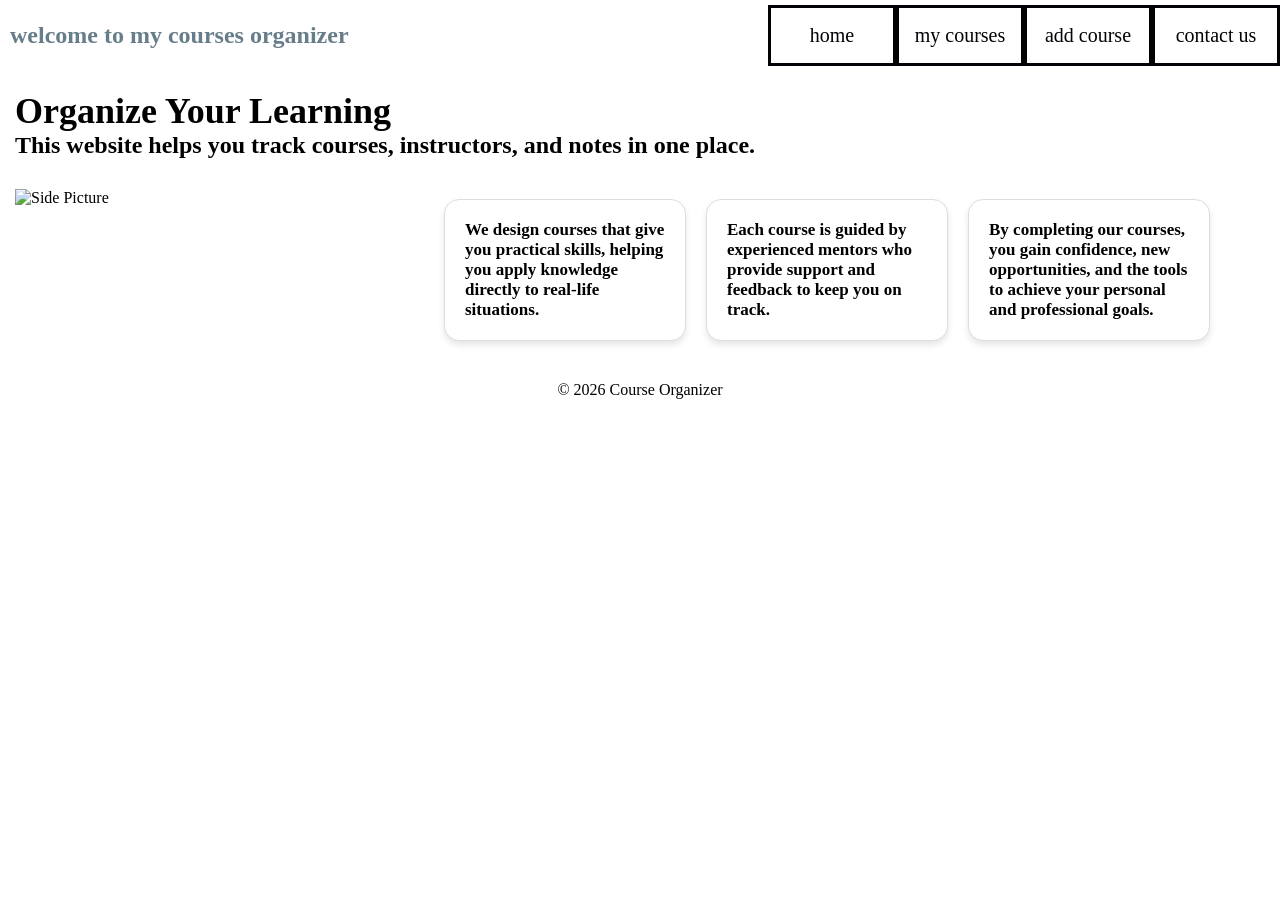
==== index.html @ 87539f17 "Add files via upload" ====
﻿<!DOCTYPE html>

<html lang="en" xmlns="http://www.w3.org/1999/xhtml">
<head>
    <meta charset="utf-8" />
    <title> Home</title>
    <link rel=" stylesheet " href="fonts.css" />
    <link rel=" stylesheet" href="StyleSheet1.css" />
</head>
<body>

    <div class="home">
        <nav class="nav">
            <div>
                <h1 style="color:#677E8A;padding: 10px;"> welcome to my courses organizer </h1>
            </div>
            <div class="links">

                <div class="link"><a href="index.html">home</a></div>
                <div class="link"><a href="course.html">my courses</a></div>
                <div class="link"> <a href="add-course.html">add course</a></div>
                <div class="link"><a href="contact.html">contact us</a></div>
            </div>
        </nav>


        <section> 
            <div class="salutation">
    <h2 >Organize Your Learning</h2>
    <p >This website helps you track courses, instructors, and notes in one place.</p>
</div>
        </section>


        

        <div class="content">
            <img src="images/8e0abfcdb580ab0e77fa83da534a815c.jpg" alt="Side Picture" class="side-image">
            
        </div>

        <!-- Boxes under salutation -->
        <div class="boxes">
            <div class="box">
                
                <p>
                    We design courses that give you practical skills, helping you apply knowledge directly to real-life situations.
                    
                </p>
            </div>
            <div class="box">
                
                <p>   Each course is guided by experienced mentors who provide support and feedback to keep you on track.</p>
            </div>
            <div class="box">
                
                <p>By completing our courses, you gain confidence, new opportunities, and the tools to achieve your personal and professional goals.</p>
            </div>

        </div>
        <div class="footer"><p>&copy; 2026 Course Organizer</p></div>
    </div>








</body>
</html>
---- StyleSheet1.css ----
﻿*{ padding:0;
   border:0;
   margin:0;
}
.home {
    width: 100%;
    height: 100vh;
    background-image: url("images/pexels-jplenio-1103970.jpg");
    background-position: center;
    background-size: cover;
    
}

.nav{
    width: 100%;
    height: 70px;
    background-color: transparent;
    display : flex;
    justify-content : space-between;
    align-items: center;
}

.links {
    height: 70px;
    width: 40%;
    background: #00000000;
    display: flex;
    justify-content: space-around;
    align-items: center;
}
.links a {
    text-decoration:none;
    font-family: 'Global User Interface';
    color : #020306;
    font-size : 20px;
    font-weight: 500;
    transition-duration: 0.5s ;
}
.link {
    width: 140px;
    height: 55px;
    background: transparent;
    display: flex;
    justify-content: center;
    align-items: center;
    border: #020306 3px solid;
    transition-duration: 0.5s;
}
.link :hover{
    width: 140px;
    height: 55px;
    background: #677E8A;
    display: flex;
    justify-content: center;
    align-items: center;
    border: #020306 3px solid;
}




.footer p{
    text-align:center;

}
.side-image {
    width: 30%; 
    height: auto;
    float: left;
    margin-left: 15px; 
    margin-right: 15px; 
    margin-bottom: 10px;
    margin-top: 10px;
}


.boxes {
    display: flex;
    justify-content: center;
    gap: 20px;
    margin: 40px;
}

.box {
    background-color: #ffffff;
    border: 1px solid #ddd;
    border-radius: 15px;
    width: 200px;
    padding: 20px;
    box-shadow: 0 4px 6px rgba(0,0,0,0.1);
    display: flex; 
    align-items: flex-start;  
    height: 100px; 

}

    .box h3 {
        margin-top: 0;
    }
content {
    flex: 1
}
.content p {
    font-size: 18px; 
    line-height: 1.6; 
    margin-bottom: 12px; 

}

.salutation {
    font-size: 24px;
    font-weight: bold;
    margin-bottom: 20px;
    margin-top: 20px;
    margin-left: 15px;
    margin-right: 15px;
}
.box p {
    font-size: 17px;
    font-weight: bold;
}



body.courses-page {
    background-image: url("images/pexels-jplenio-1103970.jpg"); 
    background-size: cover;
    background-position: center;
}

.courses-page .container {
    background-color: #ffffff; 
    margin: 50px auto;
    padding: 20px;
    width: 80%;
    border-radius: 10px;
}

.courses-page table {
    width: 100%;
    border-collapse: collapse;
    margin-top: 20px;
    background-color: #f2f2f2; 
}

.courses-page th,
.courses-page td {
    border: 1px solid #444;
    padding: 10px;
    text-align: center;
    background-color: #ffffff; 
}

.courses-page th {
    background-color: #d9d9d9; 
}


    .courses-page .navbar {
        display: flex;
        justify-content: center; 
        align-items: center;
        text-align:center;
        background-color: transparent;
        height: 70px;
        
    }

       
        .courses-page .navbar .links {
            display: flex;
            justify-content: center; 
            align-items: center;
            gap: 20px; 
        }
   
    .add-course-page .course-image {
        display: block;
        max-width: 300px;
        margin: 20px auto;
        border-radius: 10px;
    }

    
    .add-course-page .form-section {
        width: 60%;
        margin: 30px auto;
        background-color: #ffffff;
        padding: 20px;
        border-radius: 10px;
        box-shadow: 0 0 10px rgba(0,0,0,0.1);
    }

    .add-course-page form {
        display: flex;
        flex-direction: column;
    }

    .add-course-page label {
        margin-top: 10px;
        font-weight: bold;
    }

    .add-course-page input,
    .add-course-page textarea {
        padding: 8px;
        margin-top: 5px;
        border: 1px solid #ccc;
        border-radius: 5px;
    }

    .add-course-page button {
        margin-top: 15px;
        padding: 10px;
        background-color: #26658C;
        color: white;
        border: none;
        border-radius: 5px;
        cursor: pointer;
        transition: background 0.3s ease;
    }

        .add-course-page button:hover {
            background-color: #00d0ff;
        }



.add-course-page .navbar {
    display: flex;
    justify-content: center; 
    align-items: center;
    background: transparent;
    height: 70px;
}

    
    .add-course-page .navbar .links {
        display: flex;
        justify-content: center; 
        align-items: center;
        gap: 20px; 
    }
.add-course-page {
    background-image: url("images/pexels-jplenio-1103970.jpg"); 
    background-size: cover;
    background-position: center;
    margin: 0;
    padding: 0;
}


.contact-page {
    font-family: Arial, sans-serif;
    margin: 0;
    padding: 0;
    background-image: url("images/pexels-jplenio-1103970.jpg"); 
    background-size: cover;
    background-position: center;
}

    
.contact-page .navbar {
    display: flex;
    justify-content: center; 
    align-items: center;
    background: transparent;
    height: 70px;
}

    
    .contact-page .navbar .links {
        display: flex;
        justify-content: center; 
        align-items: center;
        gap: 20px; 
    }
    
    .contact-page .contact-section {
        width: 60%;
        margin: 40px auto;
        background-color: #ffffff;
        padding: 20px;
        border-radius: 10px;
        box-shadow: 0 0 10px rgba(0,0,0,0.1);
    }

    .contact-page form {
        display: flex;
        flex-direction: column;
    }

    .contact-page label {
        margin-top: 10px;
        font-weight: bold;
    }

    .contact-page input,
    .contact-page textarea {
        padding: 8px;
        margin-top: 5px;
        border: 1px solid #ccc;
        border-radius: 5px;
    }

    .contact-page button {
        margin-top: 15px;
        padding: 10px;
        background-color: #26658C;
        color: white;
        border: none;
        border-radius: 5px;
        cursor: pointer;
        transition: background 0.3s ease;
    }

        .contact-page button:hover {
            background-color: #00d0ff;
        }

    
    .contact-page footer {
        text-align: center;
        padding: 15px;
        background-color: transparent;
        color: #020306;
        margin-top: 30px;
    }
    .add-course-page footer {
        text-align: center;
        padding: 15px;
        background-color: transparent;
        color: #020306;
        margin-top: 30px;
    }
.courses-page footer {
    text-align: center;
    padding: 15px;
    background-color: transparent;
    color: #020306;
    margin-top: 30px;
}
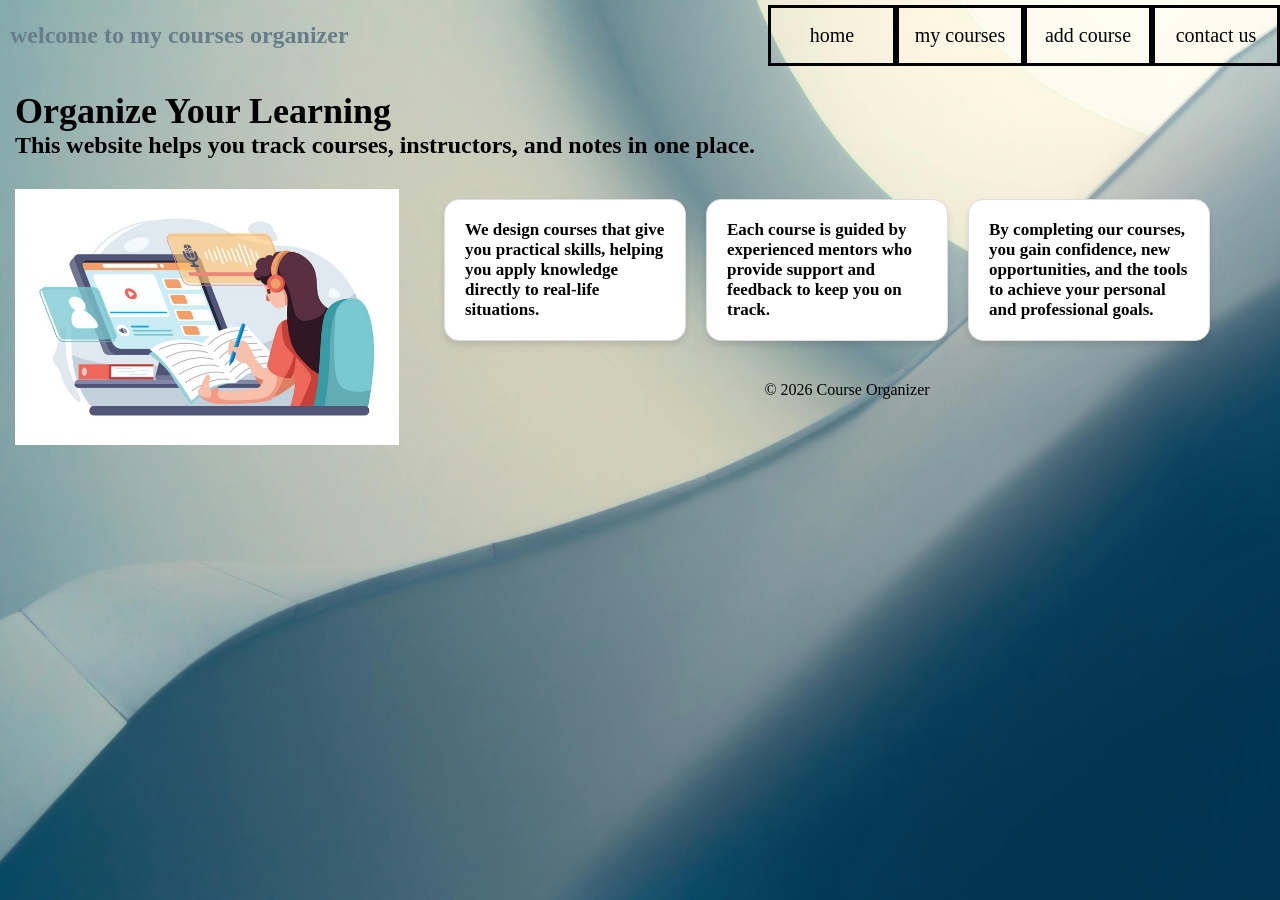
==== commit defd90af: "Add files via upload" ====
--- a/index.html
+++ b/index.html
@@ -4,8 +4,8 @@
 <head>
     <meta charset="utf-8" />
     <title> Home</title>
-    <link rel=" stylesheet " href="fonts.css" />
-    <link rel=" stylesheet" href="StyleSheet1.css" />
+    
+    <link rel=" stylesheet" href="stylesheet1.css" />
 </head>
 <body>
 
--- a/stylesheet1.css
+++ b/stylesheet1.css
@@ -0,0 +1,343 @@
+﻿*{ padding:0;
+   border:0;
+   margin:0;
+}
+.home {
+    width: 100%;
+    height: 100vh;
+    background-image: url("images/pexels-jplenio-1103970.jpg");
+    background-position: center;
+    background-size: cover;
+    
+}
+
+.nav{
+    width: 100%;
+    height: 70px;
+    background-color: transparent;
+    display : flex;
+    justify-content : space-between;
+    align-items: center;
+}
+
+.links {
+    height: 70px;
+    width: 40%;
+    background: #00000000;
+    display: flex;
+    justify-content: space-around;
+    align-items: center;
+}
+.links a {
+    text-decoration:none;
+    font-family: 'Global User Interface';
+    color : #020306;
+    font-size : 20px;
+    font-weight: 500;
+    transition-duration: 0.5s ;
+}
+.link {
+    width: 140px;
+    height: 55px;
+    background: transparent;
+    display: flex;
+    justify-content: center;
+    align-items: center;
+    border: #020306 3px solid;
+    transition-duration: 0.5s;
+}
+.link :hover{
+    width: 140px;
+    height: 55px;
+    background: #677E8A;
+    display: flex;
+    justify-content: center;
+    align-items: center;
+    border: #020306 3px solid;
+}
+
+
+
+
+.footer p{
+    text-align:center;
+
+}
+.side-image {
+    width: 30%; 
+    height: auto;
+    float: left;
+    margin-left: 15px; 
+    margin-right: 15px; 
+    margin-bottom: 10px;
+    margin-top: 10px;
+}
+
+
+.boxes {
+    display: flex;
+    justify-content: center;
+    gap: 20px;
+    margin: 40px;
+}
+
+.box {
+    background-color: #ffffff;
+    border: 1px solid #ddd;
+    border-radius: 15px;
+    width: 200px;
+    padding: 20px;
+    box-shadow: 0 4px 6px rgba(0,0,0,0.1);
+    display: flex; 
+    align-items: flex-start;  
+    height: 100px; 
+
+}
+
+    .box h3 {
+        margin-top: 0;
+    }
+content {
+    flex: 1
+}
+.content p {
+    font-size: 18px; 
+    line-height: 1.6; 
+    margin-bottom: 12px; 
+
+}
+
+.salutation {
+    font-size: 24px;
+    font-weight: bold;
+    margin-bottom: 20px;
+    margin-top: 20px;
+    margin-left: 15px;
+    margin-right: 15px;
+}
+.box p {
+    font-size: 17px;
+    font-weight: bold;
+}
+
+
+
+body.courses-page {
+    background-image: url("images/pexels-jplenio-1103970.jpg"); 
+    background-size: cover;
+    background-position: center;
+}
+
+.courses-page .container {
+    background-color: #ffffff; 
+    margin: 50px auto;
+    padding: 20px;
+    width: 80%;
+    border-radius: 10px;
+}
+
+.courses-page table {
+    width: 100%;
+    border-collapse: collapse;
+    margin-top: 20px;
+    background-color: #f2f2f2; 
+}
+
+.courses-page th,
+.courses-page td {
+    border: 1px solid #444;
+    padding: 10px;
+    text-align: center;
+    background-color: #ffffff; 
+}
+
+.courses-page th {
+    background-color: #d9d9d9; 
+}
+
+
+    .courses-page .navbar {
+        display: flex;
+        justify-content: center; 
+        align-items: center;
+        text-align:center;
+        background-color: transparent;
+        height: 70px;
+        
+    }
+
+       
+        .courses-page .navbar .links {
+            display: flex;
+            justify-content: center; 
+            align-items: center;
+            gap: 20px; 
+        }
+   
+    .add-course-page .course-image {
+        display: block;
+        max-width: 300px;
+        margin: 20px auto;
+        border-radius: 10px;
+    }
+
+    
+    .add-course-page .form-section {
+        width: 60%;
+        margin: 30px auto;
+        background-color: #ffffff;
+        padding: 20px;
+        border-radius: 10px;
+        box-shadow: 0 0 10px rgba(0,0,0,0.1);
+    }
+
+    .add-course-page form {
+        display: flex;
+        flex-direction: column;
+    }
+
+    .add-course-page label {
+        margin-top: 10px;
+        font-weight: bold;
+    }
+
+    .add-course-page input,
+    .add-course-page textarea {
+        padding: 8px;
+        margin-top: 5px;
+        border: 1px solid #ccc;
+        border-radius: 5px;
+    }
+
+    .add-course-page button {
+        margin-top: 15px;
+        padding: 10px;
+        background-color: #26658C;
+        color: white;
+        border: none;
+        border-radius: 5px;
+        cursor: pointer;
+        transition: background 0.3s ease;
+    }
+
+        .add-course-page button:hover {
+            background-color: #00d0ff;
+        }
+
+
+
+.add-course-page .navbar {
+    display: flex;
+    justify-content: center; 
+    align-items: center;
+    background: transparent;
+    height: 70px;
+}
+
+    
+    .add-course-page .navbar .links {
+        display: flex;
+        justify-content: center; 
+        align-items: center;
+        gap: 20px; 
+    }
+.add-course-page {
+    background-image: url("images/pexels-jplenio-1103970.jpg"); 
+    background-size: cover;
+    background-position: center;
+    margin: 0;
+    padding: 0;
+}
+
+
+.contact-page {
+    font-family: Arial, sans-serif;
+    margin: 0;
+    padding: 0;
+    background-image: url("images/pexels-jplenio-1103970.jpg"); 
+    background-size: cover;
+    background-position: center;
+}
+
+    
+.contact-page .navbar {
+    display: flex;
+    justify-content: center; 
+    align-items: center;
+    background: transparent;
+    height: 70px;
+}
+
+    
+    .contact-page .navbar .links {
+        display: flex;
+        justify-content: center; 
+        align-items: center;
+        gap: 20px; 
+    }
+    
+    .contact-page .contact-section {
+        width: 60%;
+        margin: 40px auto;
+        background-color: #ffffff;
+        padding: 20px;
+        border-radius: 10px;
+        box-shadow: 0 0 10px rgba(0,0,0,0.1);
+    }
+
+    .contact-page form {
+        display: flex;
+        flex-direction: column;
+    }
+
+    .contact-page label {
+        margin-top: 10px;
+        font-weight: bold;
+    }
+
+    .contact-page input,
+    .contact-page textarea {
+        padding: 8px;
+        margin-top: 5px;
+        border: 1px solid #ccc;
+        border-radius: 5px;
+    }
+
+    .contact-page button {
+        margin-top: 15px;
+        padding: 10px;
+        background-color: #26658C;
+        color: white;
+        border: none;
+        border-radius: 5px;
+        cursor: pointer;
+        transition: background 0.3s ease;
+    }
+
+        .contact-page button:hover {
+            background-color: #00d0ff;
+        }
+
+    
+    .contact-page footer {
+        text-align: center;
+        padding: 15px;
+        background-color: transparent;
+        color: #020306;
+        margin-top: 30px;
+    }
+    .add-course-page footer {
+        text-align: center;
+        padding: 15px;
+        background-color: transparent;
+        color: #020306;
+        margin-top: 30px;
+    }
+.courses-page footer {
+    text-align: center;
+    padding: 15px;
+    background-color: transparent;
+    color: #020306;
+    margin-top: 30px;
+}
+    
